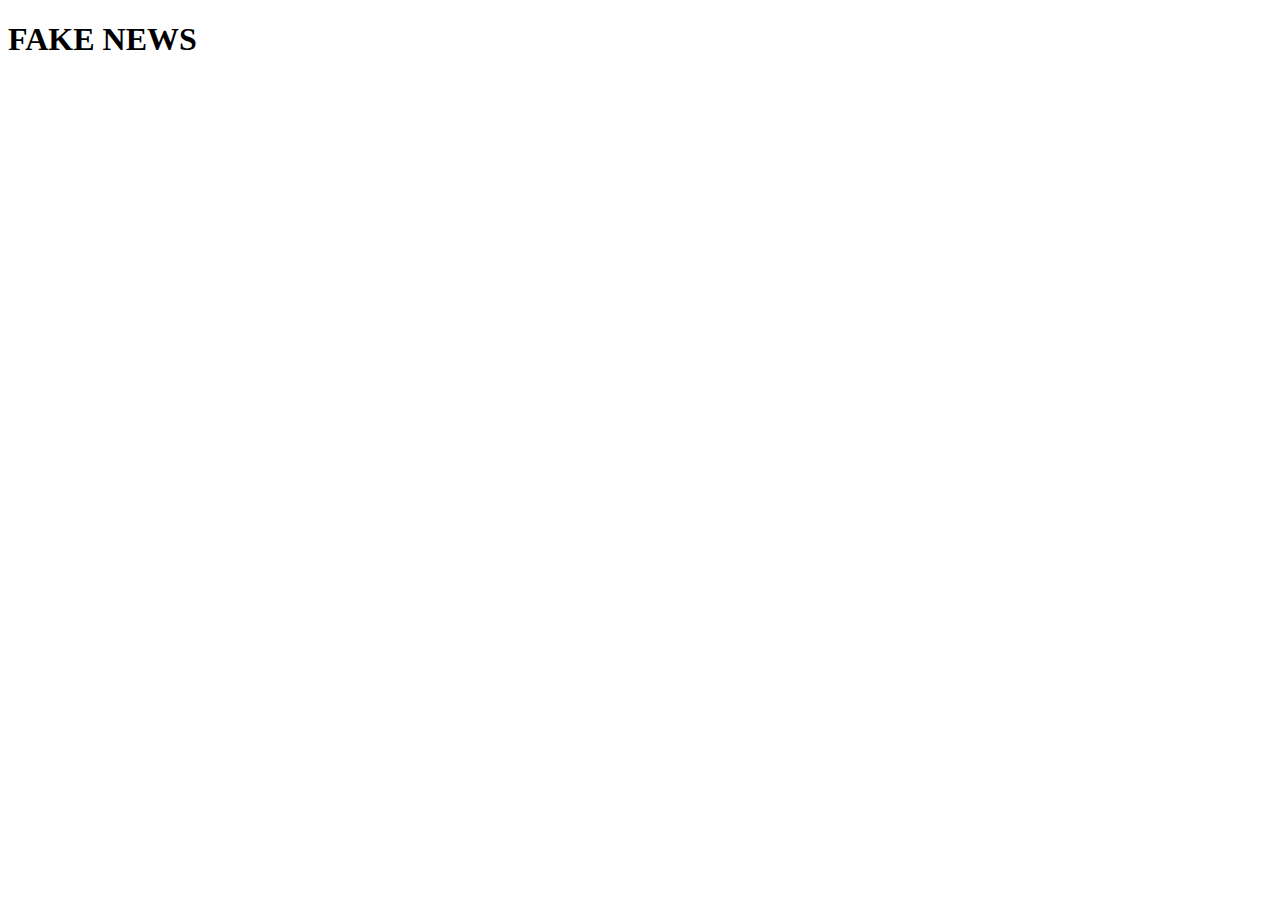
==== fake-index.html @ 38b1121a "test" ====
<!DOCTYPE html>
<html lang="en">
<head>
  <meta charset="UTF-8">
  <meta name="viewport" content="width=device-width, initial-scale=1.0">
  <meta http-equiv="X-UA-Compatible" content="ie=edge">
  <title>FAKE NEWS</title>
</head>
<body>
  <h1>FAKE NEWS</h1>
</body>
</html>
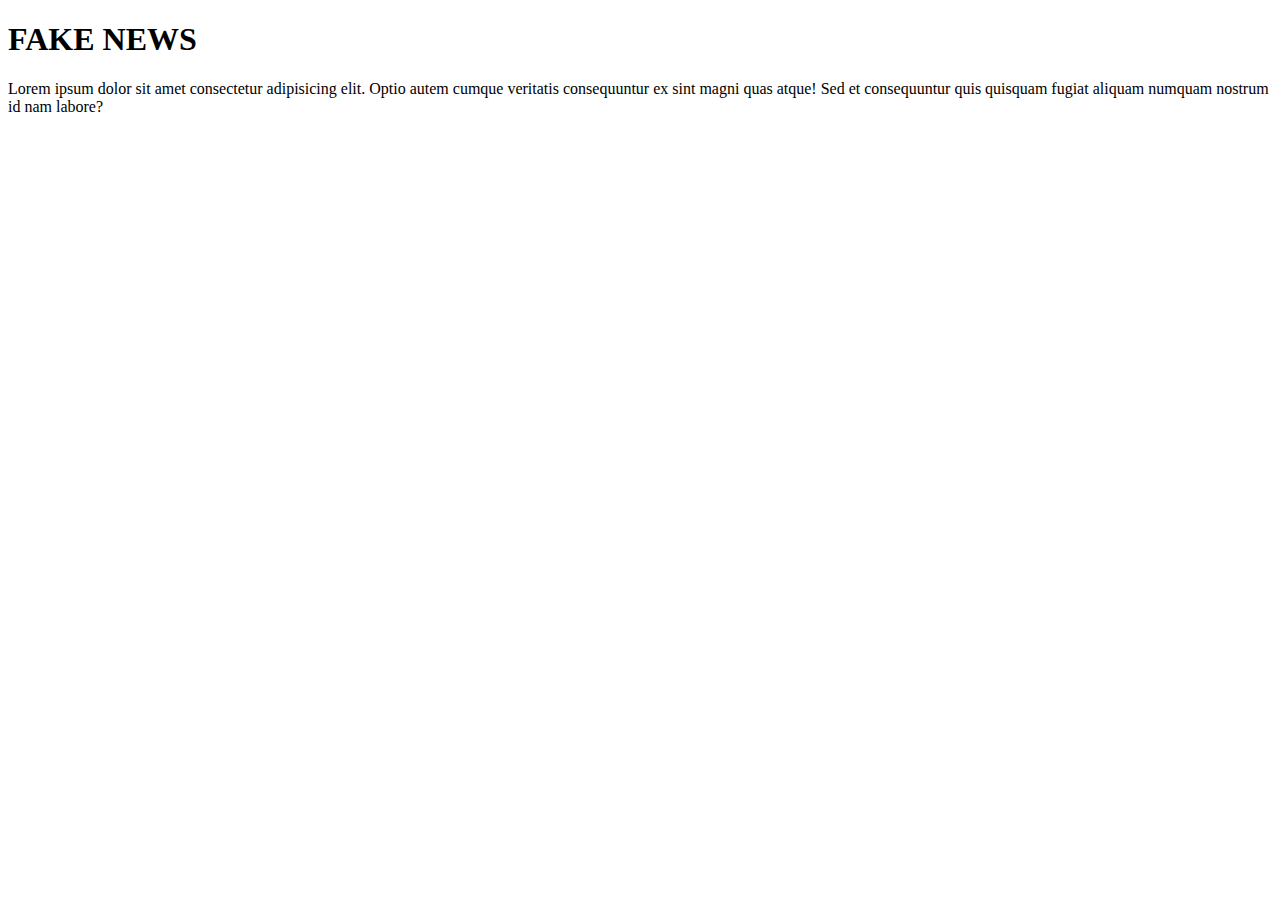
==== commit e74f2d00: "new content" ====
--- a/fake-index.html
+++ b/fake-index.html
@@ -8,5 +8,6 @@
 </head>
 <body>
   <h1>FAKE NEWS</h1>
+  <p>Lorem ipsum dolor sit amet consectetur adipisicing elit. Optio autem cumque veritatis consequuntur ex sint magni quas atque! Sed et consequuntur quis quisquam fugiat aliquam numquam nostrum id nam labore?</p>
 </body>
 </html>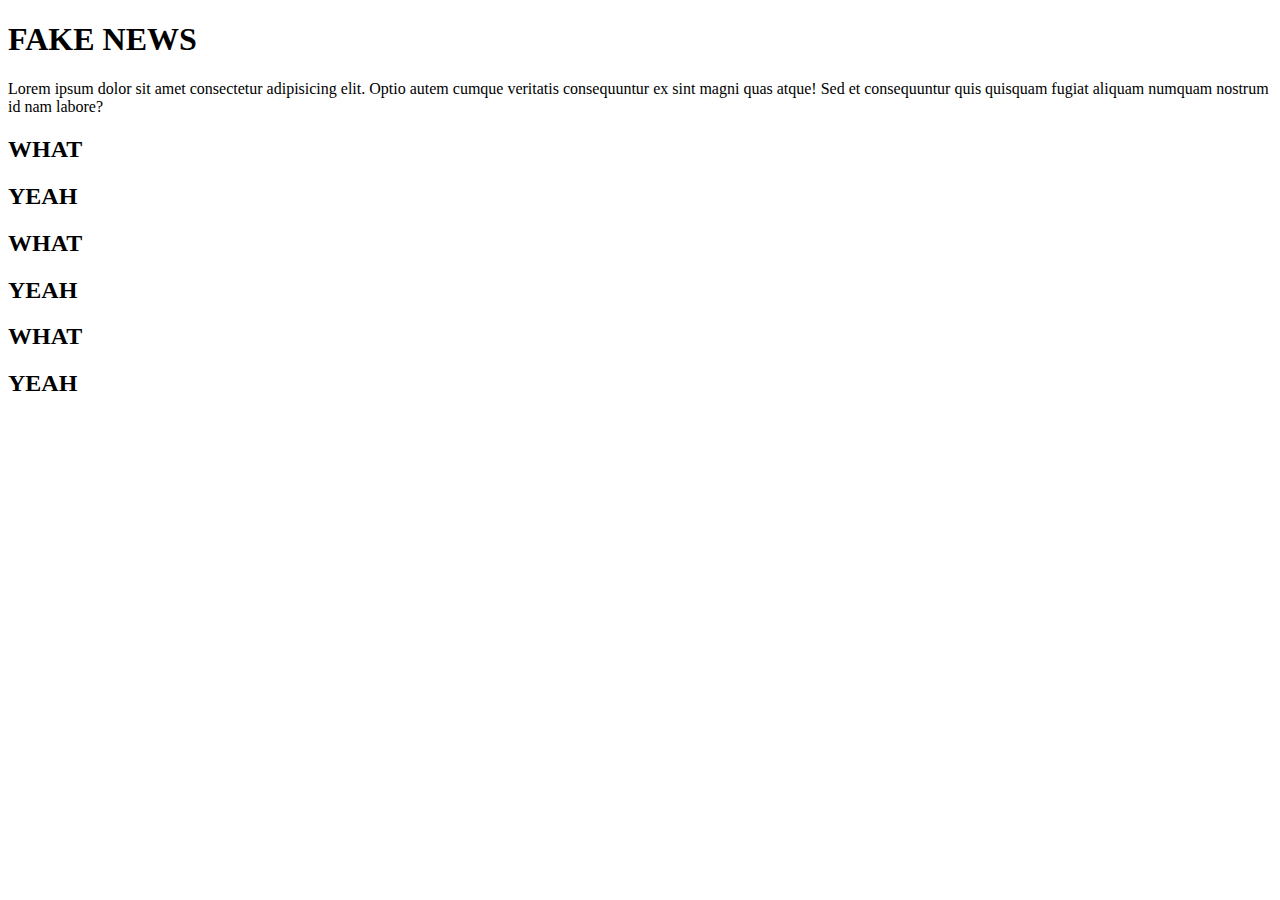
==== commit 670a9c62: "changes" ====
--- a/fake-index.html
+++ b/fake-index.html
@@ -9,5 +9,13 @@
 <body>
   <h1>FAKE NEWS</h1>
   <p>Lorem ipsum dolor sit amet consectetur adipisicing elit. Optio autem cumque veritatis consequuntur ex sint magni quas atque! Sed et consequuntur quis quisquam fugiat aliquam numquam nostrum id nam labore?</p>
+
+  <h2>WHAT</h2>
+  <h2>YEAH</h2>
+  <h2>WHAT</h2>
+  <h2>YEAH</h2>
+  <h2>WHAT</h2>
+  <h2>YEAH</h2>
+
 </body>
 </html>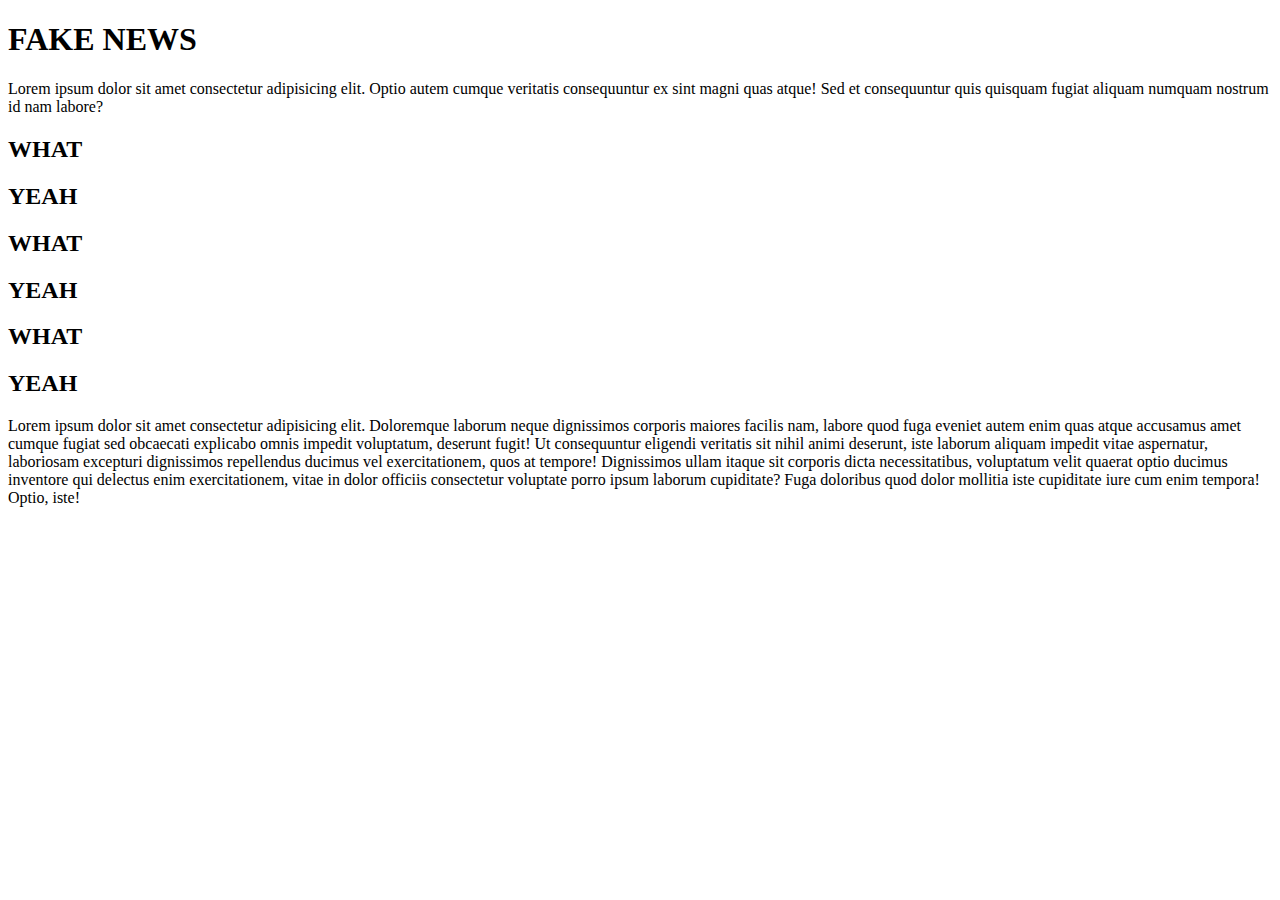
==== commit 8e14a7ec: "commit2" ====
--- a/fake-index.html
+++ b/fake-index.html
@@ -17,5 +17,7 @@
   <h2>WHAT</h2>
   <h2>YEAH</h2>
 
+
+  <p>Lorem ipsum dolor sit amet consectetur adipisicing elit. Doloremque laborum neque dignissimos corporis maiores facilis nam, labore quod fuga eveniet autem enim quas atque accusamus amet cumque fugiat sed obcaecati explicabo omnis impedit voluptatum, deserunt fugit! Ut consequuntur eligendi veritatis sit nihil animi deserunt, iste laborum aliquam impedit vitae aspernatur, laboriosam excepturi dignissimos repellendus ducimus vel exercitationem, quos at tempore! Dignissimos ullam itaque sit corporis dicta necessitatibus, voluptatum velit quaerat optio ducimus inventore qui delectus enim exercitationem, vitae in dolor officiis consectetur voluptate porro ipsum laborum cupiditate? Fuga doloribus quod dolor mollitia iste cupiditate iure cum enim tempora! Optio, iste!</p>
 </body>
 </html>